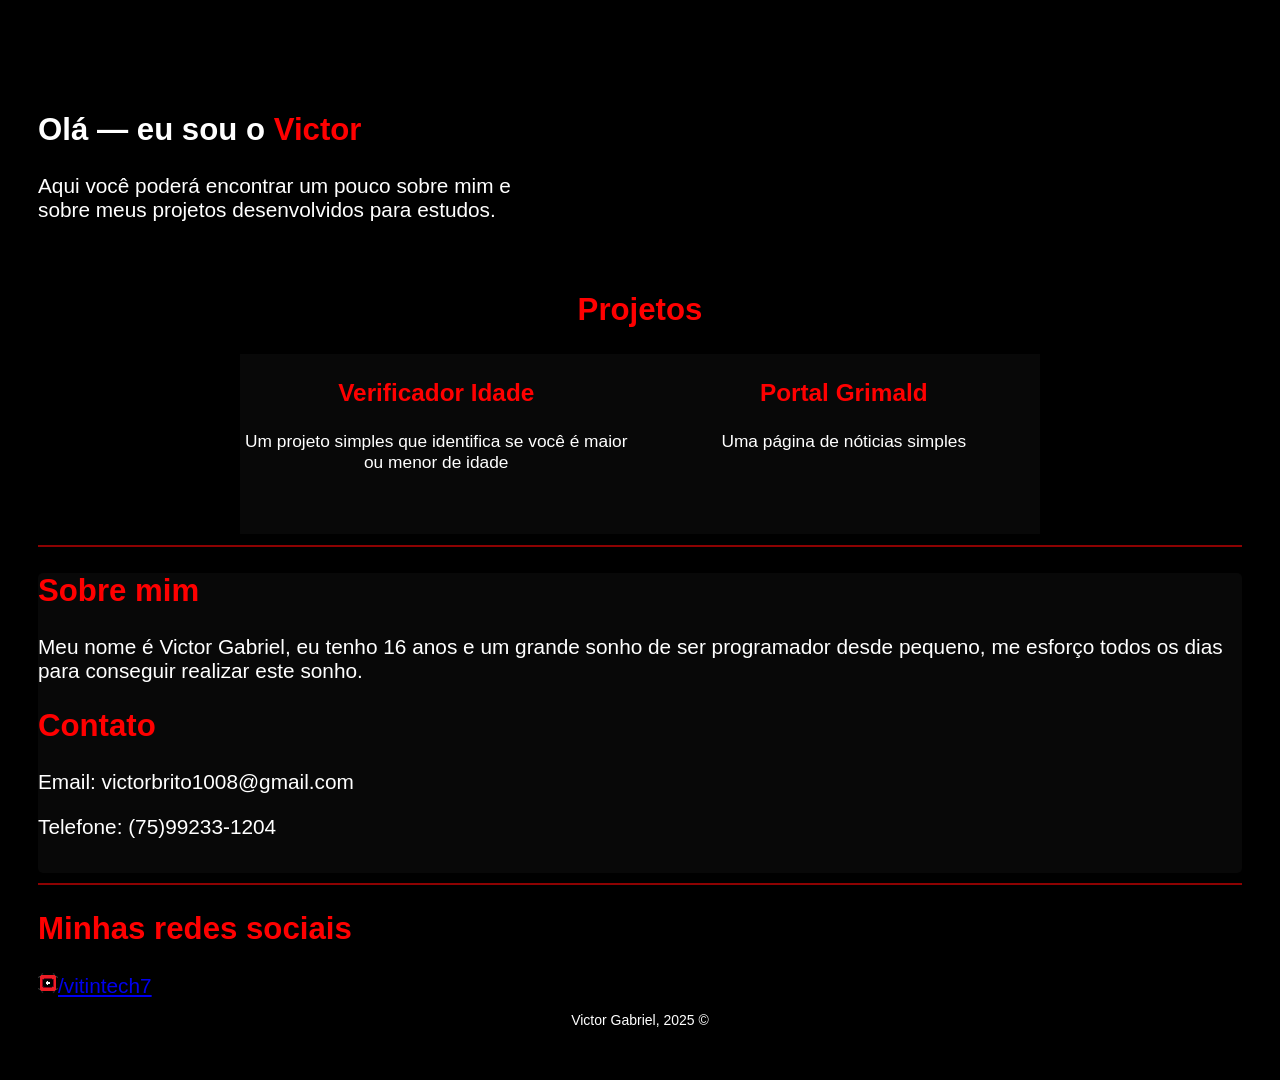
==== index.html @ df37740e "index.html" ====
<!DOCTYPE html>
<html lang="pt-br">
<head>
    <meta charset="UTF-8">
    <meta name="viewport" content="width=device-width, initial-scale=1.0">
    <title>Portfólio</title>
    <link rel="stylesheet" href="style.css">
</head>
<body>
    <header>
    </header>
    <br><br>
    <section>
       
        <div id="bio">
            <h1 style="color:white;">Olá — eu sou o <strong style="color: red;">Victor</strong></h1>
            <p>Aqui você poderá encontrar um pouco sobre mim e <br>
                sobre meus projetos desenvolvidos para estudos.
            </p><br>
        </div>
        <div id="projects">
            
            <h2 style="text-align: center;">Projetos</h2>
            <div class="project">
                
                <div class="proj">
                    <a href="" style="text-decoration: none; color:white;"> <h3>Verificador Idade</h3><p style="font-size: 13pt;">Um projeto simples que identifica
                        se você é maior ou menor de idade
                    </p></a>
                </div>
                <div class="proj">
                        <a href="" style="text-decoration: none; color:white;"> <h3>Portal Grimald</h3><p style="font-size: 13pt;">Uma página de nóticias
                            simples
                    </p></a>
                </div>
                
            </div>

        </div>
        <hr style="background-color: rgb(141, 2, 2);color: rgb(141, 2, 2);border: none;height: 2px;">
        <div id="about">
            <h2>Sobre mim</h2>
            <p>Meu nome é Victor Gabriel, eu tenho 16 anos e um grande sonho
                de ser programador desde pequeno, me esforço todos os dias para conseguir realizar este sonho. </p>
            <h2>Contato</h2>
            <p>Email: victorbrito1008@gmail.com</p>
            <p>Telefone: (75)99233-1204</p>
        </div>
        <hr style="background-color: rgb(141, 2, 2);color: rgb(141, 2, 2);border: none;height: 2px;">
        <div id="socialmedia">
            
            <h2>Minhas redes sociais</h2>
            <a href="https://www.youtube.com/@vitintech7" target="_blank"><img src="icone-youtube.png" alt="youtube-icon">/vitintech7</a>
        
        </div>
    </section>
    <footer>
        <p style="font-size:14px;text-align:center;">Victor Gabriel, 2025 &copy;</p>
    </footer>
    <script src="main.js"></script>
</body>
</html>
---- style.css ----
@charset "UTF-8";

body{
    height: 100%;
    font-family: Arial, Helvetica, sans-serif;
    background-color: black;
    color: white;
    padding: 30px;
    font-size: 1.3em;
    
}

p{
    font-size: 1em;
}

h1, h2, h3{
    color: red;
}




#name {
    font-size: 1.5em;
}

#about{
    height: 300px;
    background-color: rgb(8, 8, 8);
    cursor: pointer;
    transition: transform 0.2s ease;
    padding: 0px;
    border-radius: 5px;
}

.project{
    height: 180px;
    width: 800px;
    background-color: rgb(8, 8, 8);
    text-align: center;
    margin: auto;
    display: flex;
    gap: 15px;
}

.proj{
    width: 50%;
}
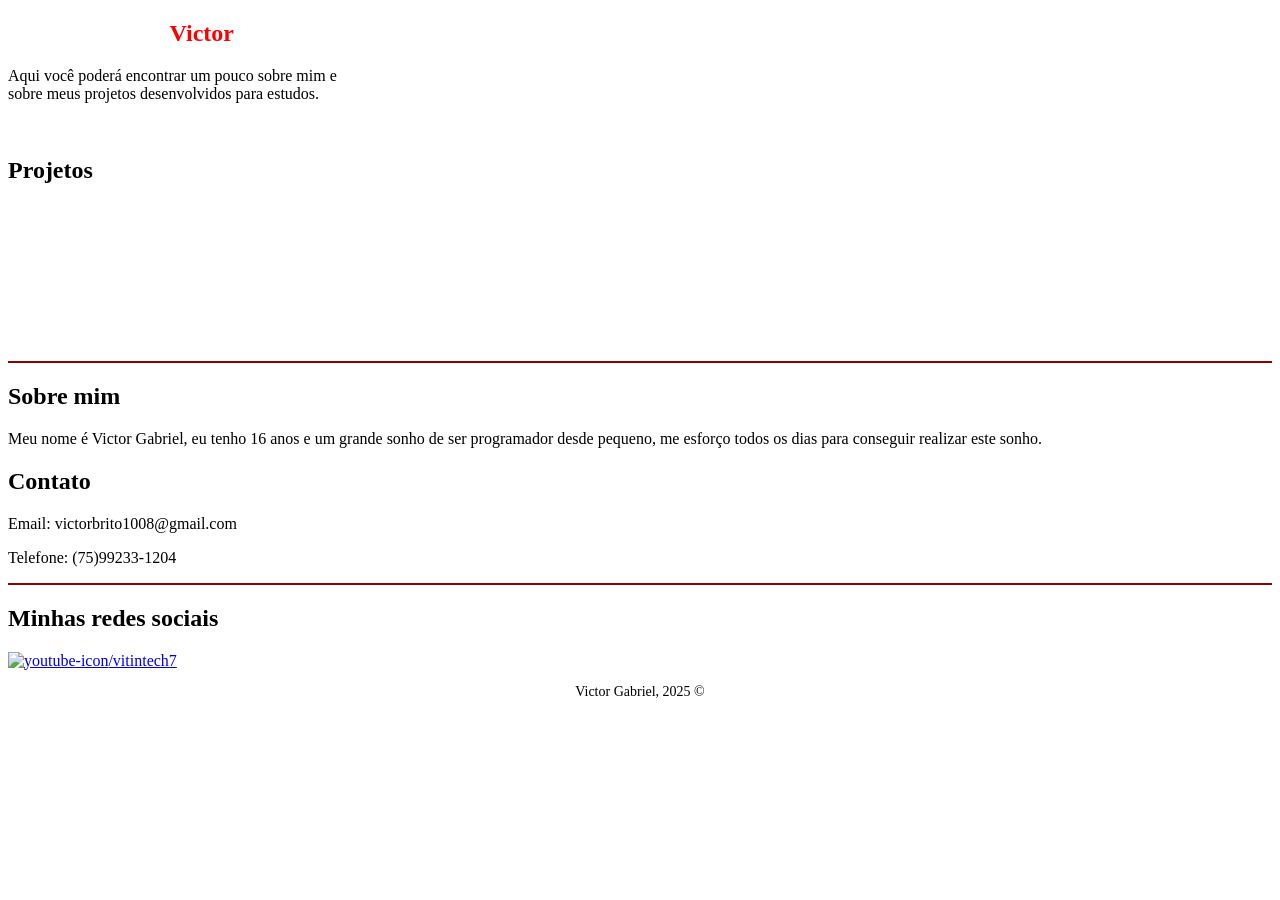
==== commit 52d4f030: "Add files via upload" ====
--- a/index.html
+++ b/index.html
@@ -4,12 +4,12 @@
     <meta charset="UTF-8">
     <meta name="viewport" content="width=device-width, initial-scale=1.0">
     <title>Portfólio</title>
-    <link rel="stylesheet" href="style.css">
+    <link rel="stylesheet" href="models/style.css">
 </head>
 <body>
     <header>
     </header>
-    <br><br>
+    
     <section>
        
         <div id="bio">
@@ -17,26 +17,18 @@
             <p>Aqui você poderá encontrar um pouco sobre mim e <br>
                 sobre meus projetos desenvolvidos para estudos.
             </p><br>
+        <h2>Projetos</h2>
+        <div class="proj">
+            <a href="" style="text-decoration: none; color:white;"> <h3>Portal Grimald</h3><p style="font-size: 13pt;" class="p-p">Uma página de nóticias simples feita com fins educativos.
+
+                </p></a>
         </div>
-        <div id="projects">
-            
-            <h2 style="text-align: center;">Projetos</h2>
-            <div class="project">
-                
-                <div class="proj">
-                    <a href="" style="text-decoration: none; color:white;"> <h3>Verificador Idade</h3><p style="font-size: 13pt;">Um projeto simples que identifica
-                        se você é maior ou menor de idade
-                    </p></a>
-                </div>
-                <div class="proj">
-                        <a href="" style="text-decoration: none; color:white;"> <h3>Portal Grimald</h3><p style="font-size: 13pt;">Uma página de nóticias
-                            simples
-                    </p></a>
-                </div>
-                
-            </div>
 
+        <div class="proj">
+            <a href="" style="text-decoration: none; color:white;"> <h3>Verificador de idade</h3><p style="font-size: 13pt;" class="p-p">Uma aplicação simples que verifica se você é de maior ou de menor, feito como projeto de curso.
+                </p></a>
         </div>
+
         <hr style="background-color: rgb(141, 2, 2);color: rgb(141, 2, 2);border: none;height: 2px;">
         <div id="about">
             <h2>Sobre mim</h2>
@@ -50,13 +42,13 @@
         <div id="socialmedia">
             
             <h2>Minhas redes sociais</h2>
-            <a href="https://www.youtube.com/@vitintech7" target="_blank"><img src="icone-youtube.png" alt="youtube-icon">/vitintech7</a>
+            <a href="https://www.youtube.com/@vitintech7" target="_blank" id="link"><img src="data/icone-youtube.png" alt="youtube-icon">/vitintech7</a>
         
         </div>
     </section>
     <footer>
         <p style="font-size:14px;text-align:center;">Victor Gabriel, 2025 &copy;</p>
     </footer>
-    <script src="main.js"></script>
+    
 </body>
-</html>
+</html>
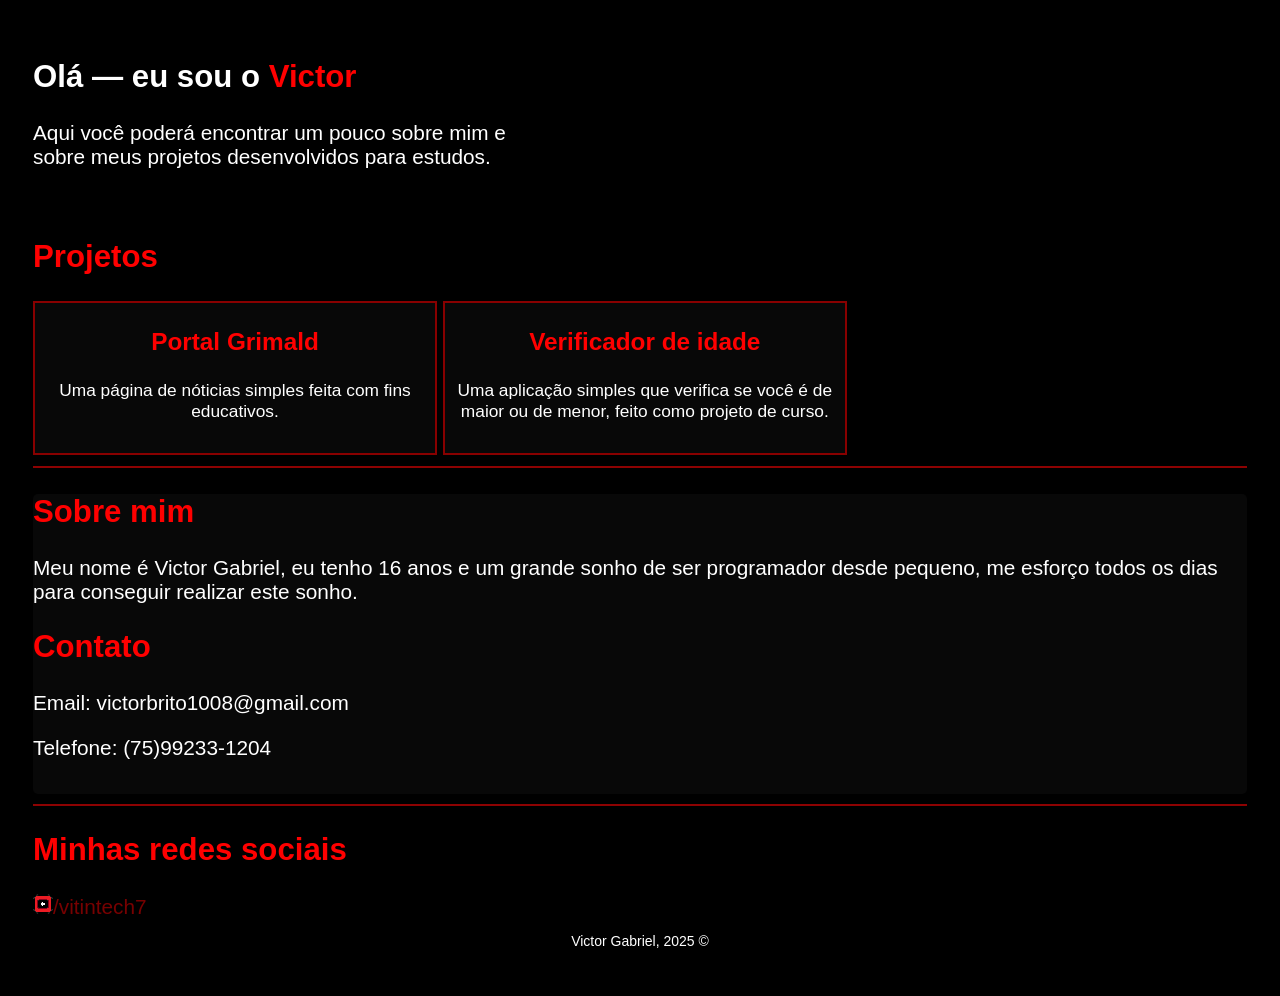
==== commit 20c95ec3: "Update index.html" ====
--- a/index.html
+++ b/index.html
@@ -4,7 +4,7 @@
     <meta charset="UTF-8">
     <meta name="viewport" content="width=device-width, initial-scale=1.0">
     <title>Portfólio</title>
-    <link rel="stylesheet" href="models/style.css">
+    <link rel="stylesheet" href="style.css">
 </head>
 <body>
     <header>
@@ -19,7 +19,7 @@
             </p><br>
         <h2>Projetos</h2>
         <div class="proj">
-            <a href="" style="text-decoration: none; color:white;"> <h3>Portal Grimald</h3><p style="font-size: 13pt;" class="p-p">Uma página de nóticias simples feita com fins educativos.
+            <a href="portal.html" style="text-decoration: none; color:white;"> <h3>Portal Grimald</h3><p style="font-size: 13pt;" class="p-p">Uma página de nóticias simples feita com fins educativos.
 
                 </p></a>
         </div>
@@ -42,7 +42,7 @@
         <div id="socialmedia">
             
             <h2>Minhas redes sociais</h2>
-            <a href="https://www.youtube.com/@vitintech7" target="_blank" id="link"><img src="data/icone-youtube.png" alt="youtube-icon">/vitintech7</a>
+            <a href="https://www.youtube.com/@vitintech7" target="_blank" id="link"><img src="icone-youtube.png" alt="youtube-icon">/vitintech7</a>
         
         </div>
     </section>
@@ -51,4 +51,4 @@
     </footer>
     
 </body>
-</html>+</html>
--- a/style.css
+++ b/style.css
@@ -0,0 +1,65 @@
+@charset "UTF-8";
+
+body{
+    height: 100%;
+    font-family: Arial, Helvetica, sans-serif;
+    background-color: black;
+    color: white;
+    padding: 25px;
+    font-size: 1.3em;
+    
+}
+
+p{
+    font-size: 1em;
+}
+
+h1, h2, h3{
+    color: red;
+}
+
+
+
+
+#name {
+    font-size: 1.5em;
+}
+
+#about{
+    height: 300px;
+    background-color: rgb(8, 8, 8);
+    cursor: pointer;
+    transition: transform 0.2s ease;
+    padding: 0px;
+    border-radius: 5px;
+}
+
+#about:hover{
+    background-color: rgb(22, 22, 22);
+}
+
+
+
+.proj{
+    height: 150px;
+    width: 400px;
+    background-color: rgb(8, 8, 8);
+    text-align: center;
+    display: inline-block;
+    border: 2px solid rgb(136, 0, 0);
+
+}
+
+.proj:hover{
+    height: 180px;
+    width: 430px;
+}
+
+
+#link{
+    color: rgb(119, 1, 1);
+    text-decoration: none;
+}
+#link:hover{
+    color: yellow;
+}
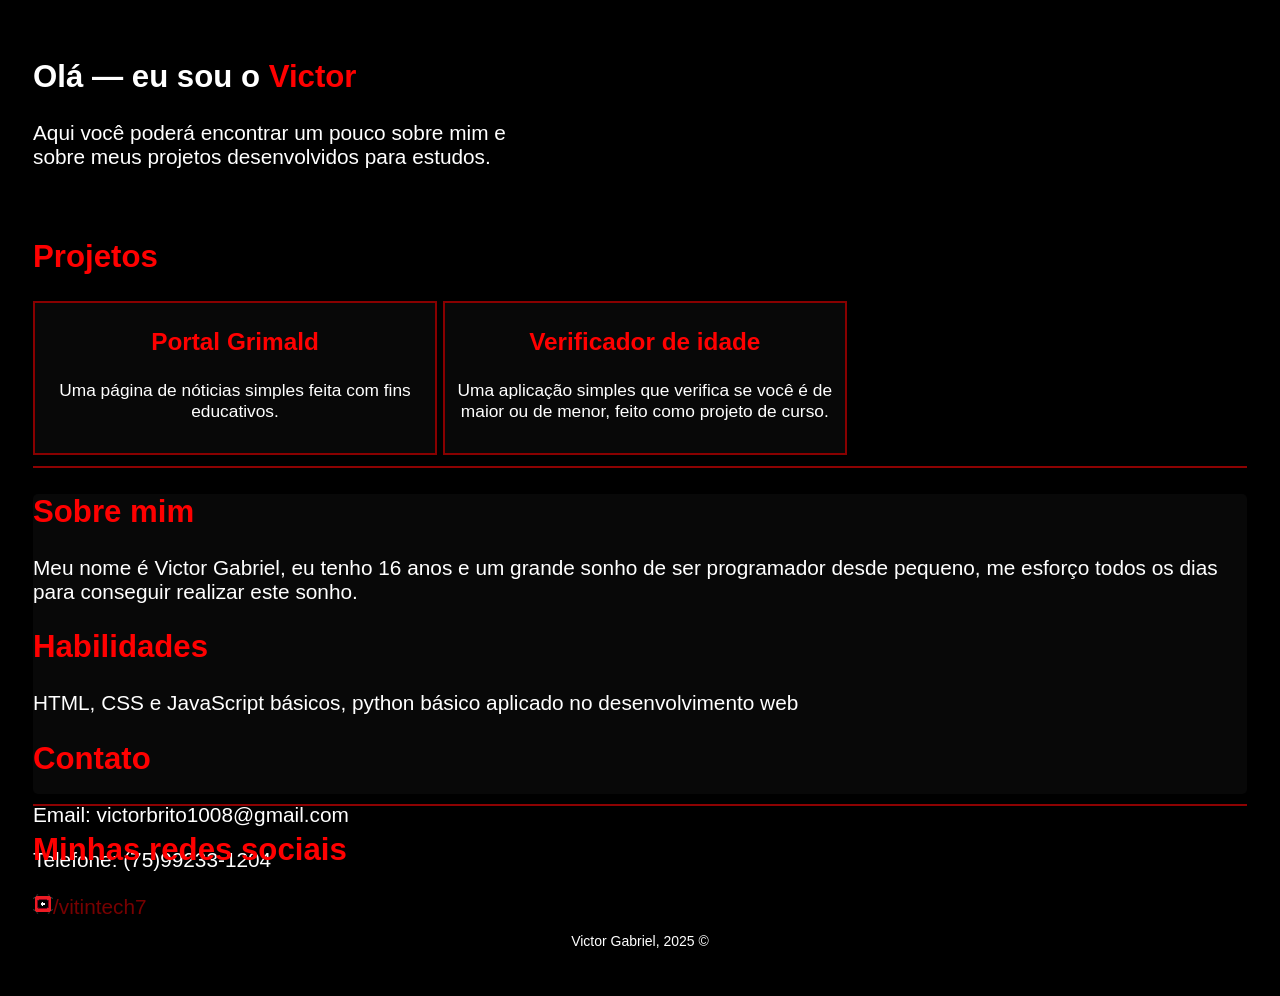
==== commit 44f464de: "aaa" ====
--- a/index.html
+++ b/index.html
@@ -19,7 +19,7 @@
             </p><br>
         <h2>Projetos</h2>
         <div class="proj">
-            <a href="portal.html" style="text-decoration: none; color:white;"> <h3>Portal Grimald</h3><p style="font-size: 13pt;" class="p-p">Uma página de nóticias simples feita com fins educativos.
+            <a href="portal.html" target="_blank" style="text-decoration: none; color:white;"> <h3>Portal Grimald</h3><p style="font-size: 13pt;" class="p-p">Uma página de nóticias simples feita com fins educativos.
 
                 </p></a>
         </div>
@@ -34,6 +34,8 @@
             <h2>Sobre mim</h2>
             <p>Meu nome é Victor Gabriel, eu tenho 16 anos e um grande sonho
                 de ser programador desde pequeno, me esforço todos os dias para conseguir realizar este sonho. </p>
+            <h2>Habilidades</h2>
+            <p>HTML, CSS e JavaScript básicos, python básico aplicado no desenvolvimento web</p>
             <h2>Contato</h2>
             <p>Email: victorbrito1008@gmail.com</p>
             <p>Telefone: (75)99233-1204</p>
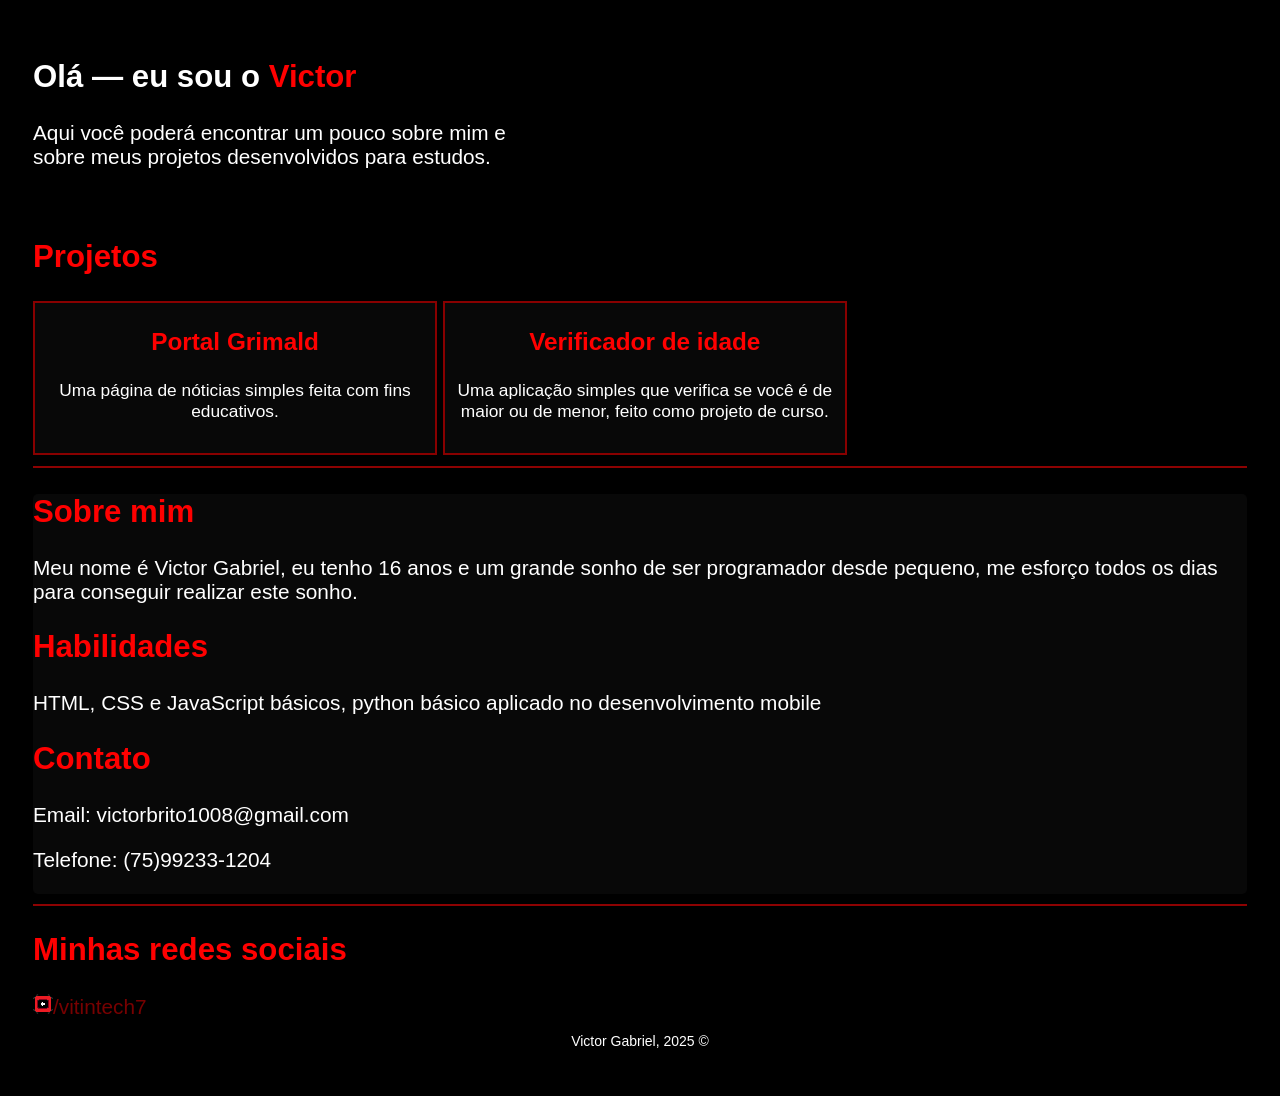
==== commit ecb255ae: "ee" ====
--- a/index.html
+++ b/index.html
@@ -35,7 +35,7 @@
             <p>Meu nome é Victor Gabriel, eu tenho 16 anos e um grande sonho
                 de ser programador desde pequeno, me esforço todos os dias para conseguir realizar este sonho. </p>
             <h2>Habilidades</h2>
-            <p>HTML, CSS e JavaScript básicos, python básico aplicado no desenvolvimento web</p>
+            <p>HTML, CSS e JavaScript básicos, python básico aplicado no desenvolvimento mobile</p>
             <h2>Contato</h2>
             <p>Email: victorbrito1008@gmail.com</p>
             <p>Telefone: (75)99233-1204</p>
--- a/style.css
+++ b/style.css
@@ -26,7 +26,7 @@
 }
 
 #about{
-    height: 300px;
+    height: 400px;
     background-color: rgb(8, 8, 8);
     cursor: pointer;
     transition: transform 0.2s ease;
